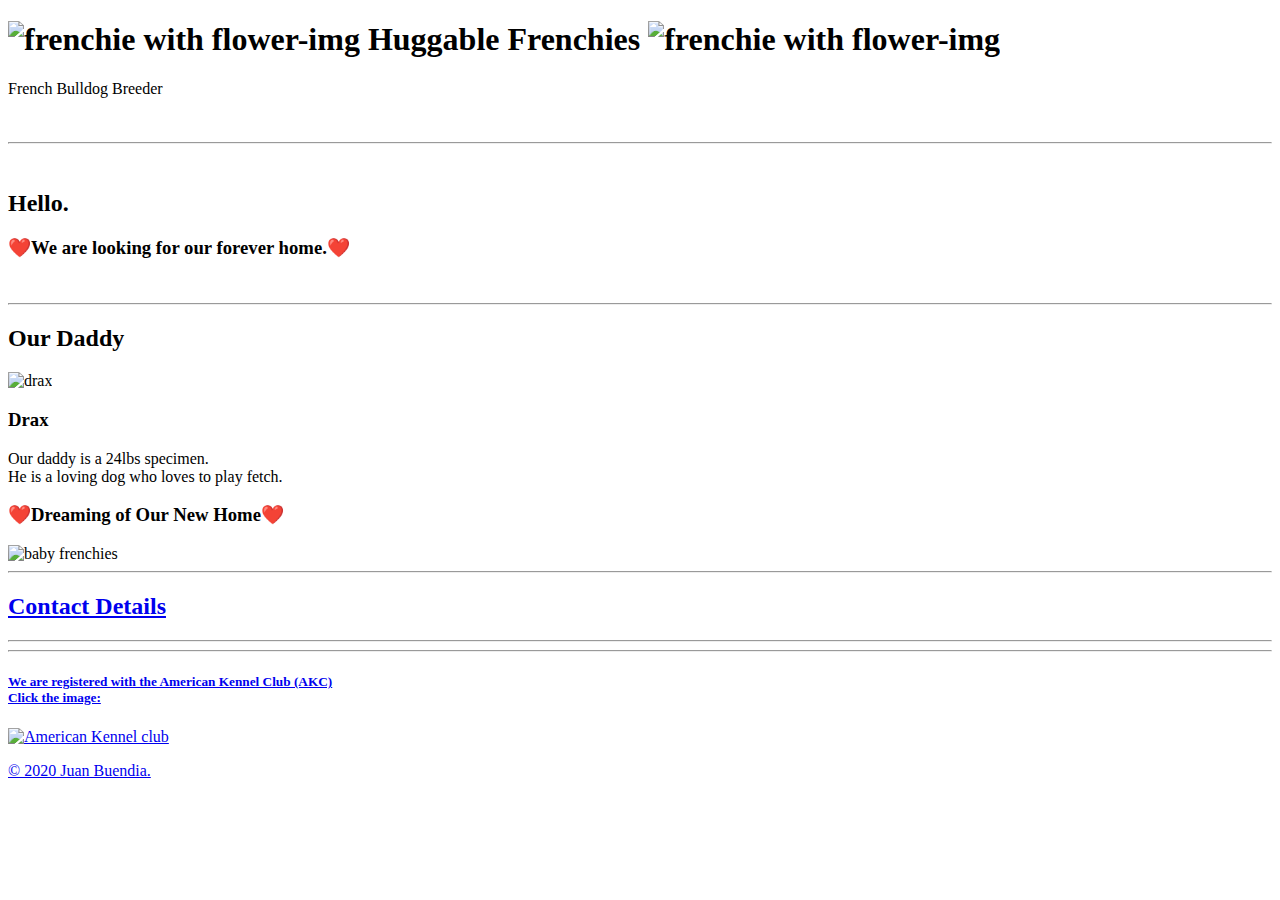
==== Rico/index.html @ 28eedf6f "Update index.html" ====
<!DOCTYPE html>
<html lang="en" dir="ltr">

<head>
  <meta charset="utf-8">
  <!-- i will use Tratatello font -->
  <title>Huggable Frenchies</title>
  <link rel="stylesheet" href="css/styles.css" />
  <link rel="icon" href="images/faviticon.ico" />
  <link href="https://fonts.googleapis.com/css2?family=Merriweather&family=Montserrat&family=Sacramento&display=swap" rel="stylesheet" />
</head>

<body>
  <div class="top-container">
    <h1 class="business-name" />
    <img class="flowerfrenchie" src="images/frenchie_with_flower.jpg" alt="frenchie with flower-img" />
    Huggable Frenchies
    <img class="flowerfrenchie" src="images/frenchie_with_flower.jpg" alt="frenchie with flower-img" />
    <br />
    </h1
    <h1 style="color: #FF69B4; font-size: 50px;">
    French Bulldog Breeder
    </h1>
  </div>
  <div class="middle-container">
    <br />
    <br />
    <div class="profile">
      <hr />
      <br />
      <h2>Hello.</h2>
      <h3>
        ❤️We are looking for our forever home.❤️
      </h3>
      <br />
      <hr>
    </div>
    <div class="skills">
      <h2>Our Daddy</h2>
      <div class="drax">
        <img class="draxpicture" src="images/Drax.jpg" alt="drax">
        <h3>Drax</h3>
        <p>Our daddy is a 24lbs specimen.
          <br />
          He is a loving dog who loves to play fetch.
        </p>
      </div>
      <div class="babies">
        <h3>❤️Dreaming of Our New Home❤️</h3>
        <img class="frenchiebabies" src="images/babies.jpg" alt="baby frenchies">
          <hr />
      </div>
    </div>
    <div class="contact-me">
      <h2><a href="contactdetails.html" target="_blank">Contact Details</h2>

          <hr />
    </div>

    <!--
  <div class="bottom-container">
    <a class="footer-link" href="https://www.linkedin.com/">LinkedIn</a>
    <a class="footer-link" href="https://twitter.com/">Twitter</a>
  -->
    <div class="footer">
      <hr />
      <h5>We are registered with the American Kennel Club (AKC)
        <br />
        Click the image:
      </h5>
      <a class="footer-link" href="https://www.akc.org/" target="_black">
        <img class="akc" src="images/AKC.png" alt="American Kennel club">
      </a>

      <p> <a class="juanbuendia" href="https://juanmanuelbuendia.github.io/cv/">© 2020 Juan Buendia.</p>
    </div>
  </div>

</body>

</html>
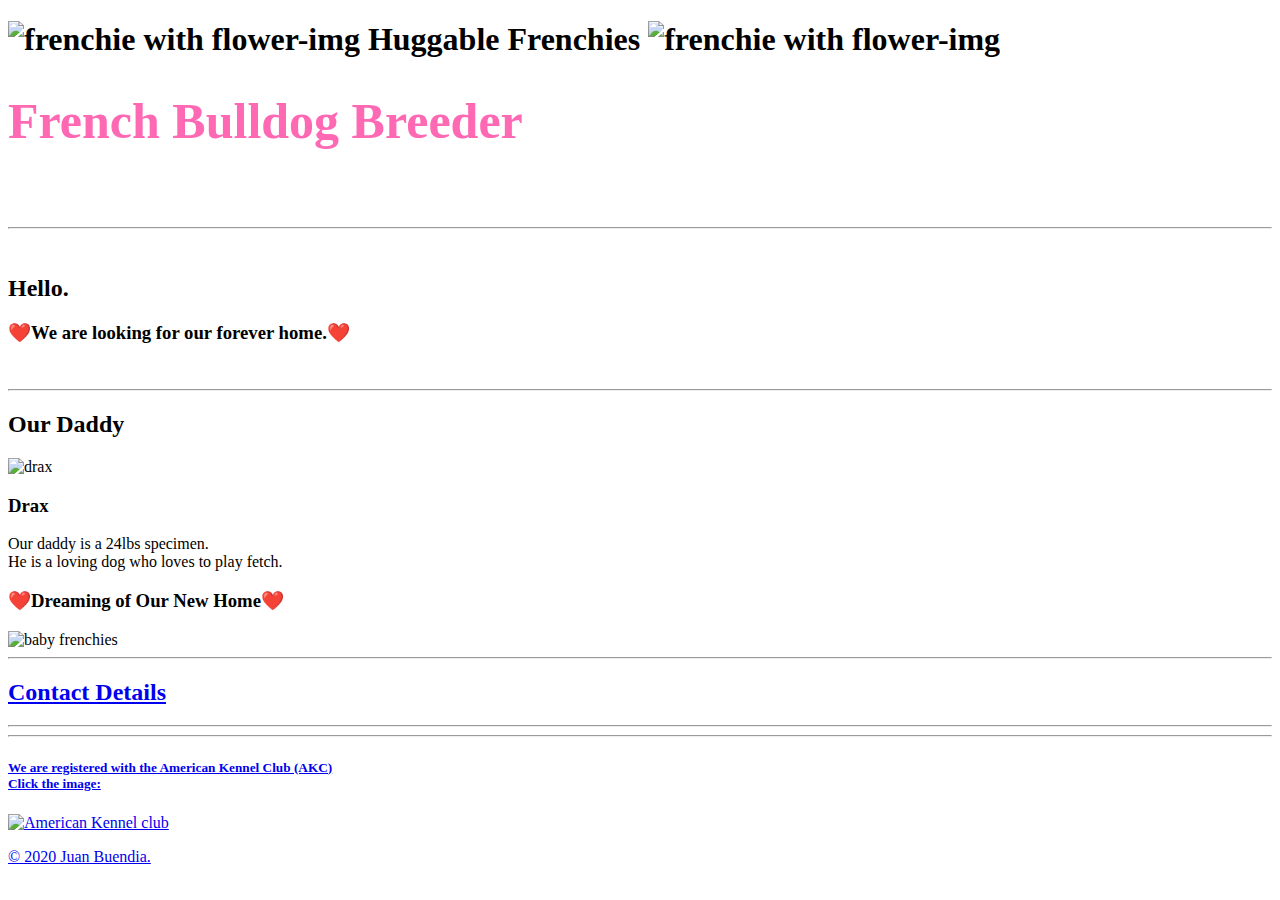
==== commit 1dcf2392: "Update index.html" ====
--- a/Rico/index.html
+++ b/Rico/index.html
@@ -17,8 +17,8 @@
     Huggable Frenchies
     <img class="flowerfrenchie" src="images/frenchie_with_flower.jpg" alt="frenchie with flower-img" />
     <br />
-    </h1
-    <h1 style="color: #FF69B4; font-size: 50px;">
+    </h1>
+    <h1 class="business-name" style="color: #FF69B4; font-size: 50px;">
     French Bulldog Breeder
     </h1>
   </div>
